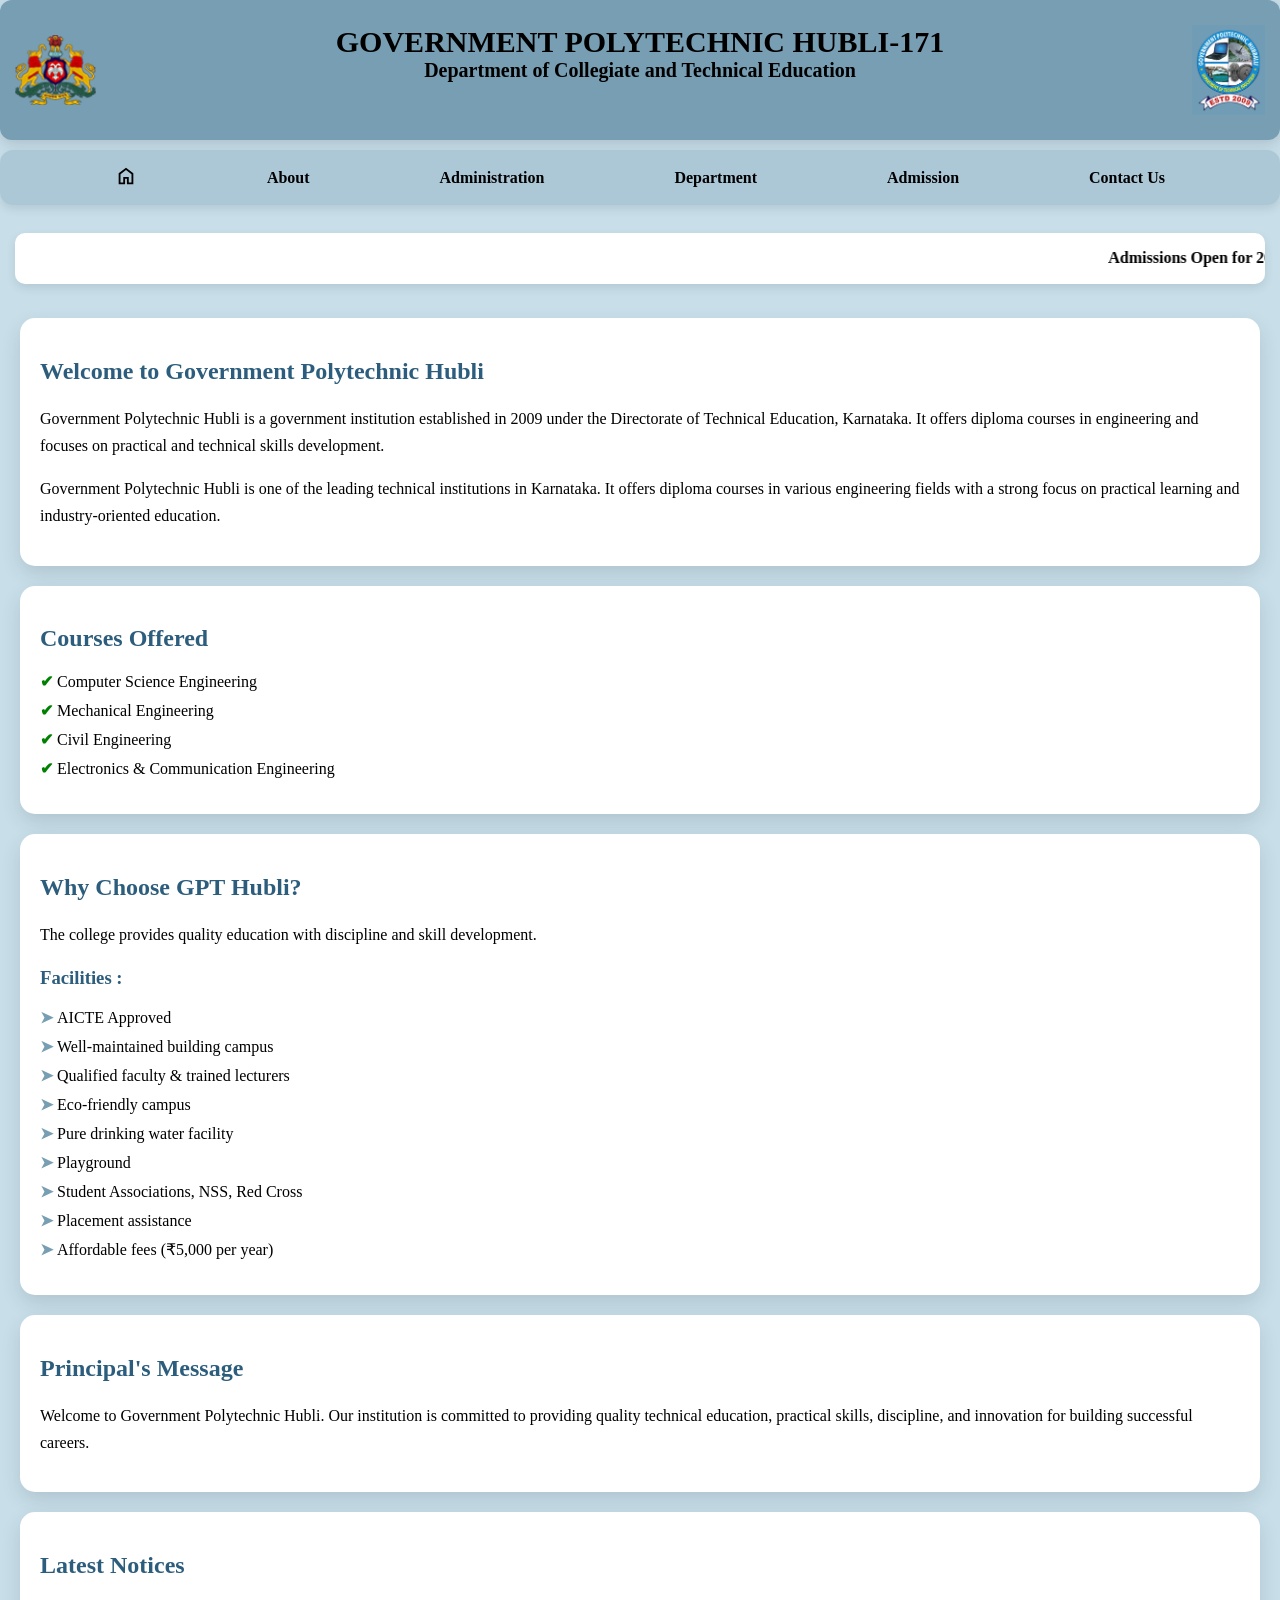
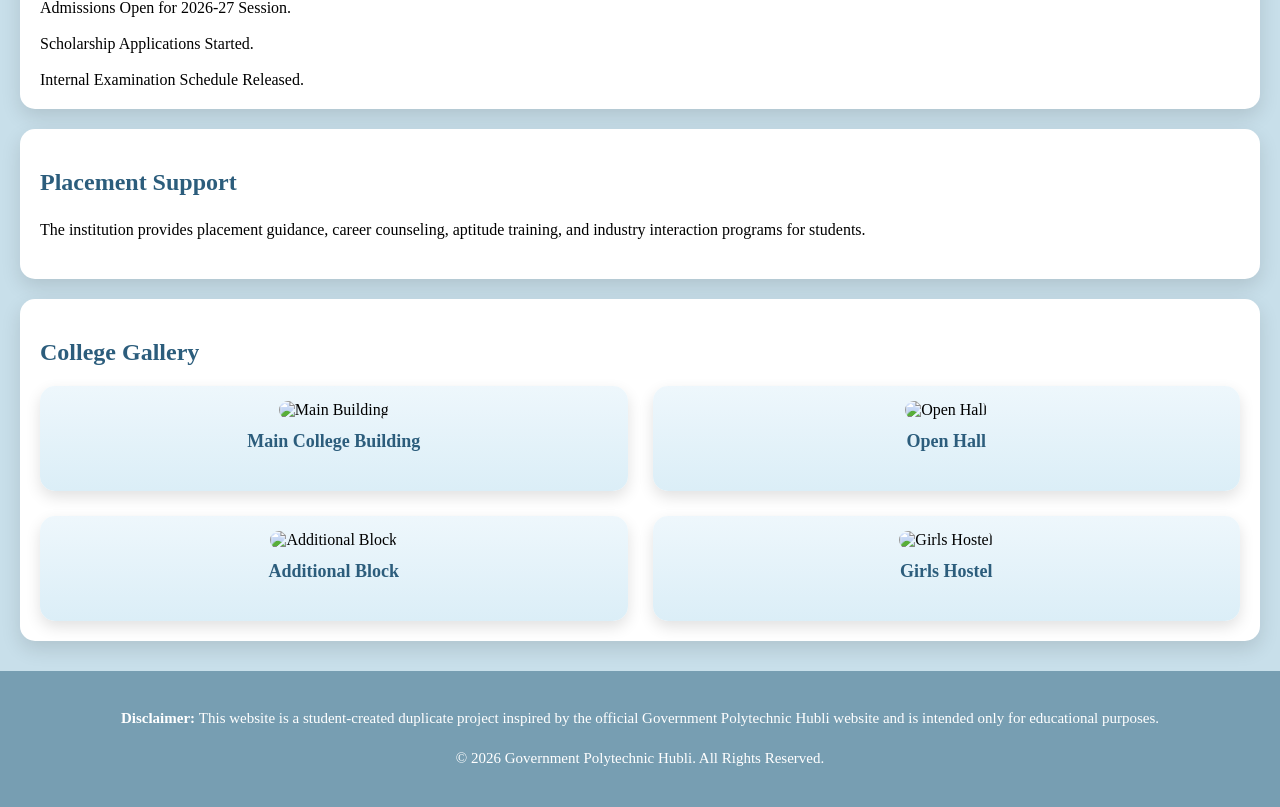
==== index.html @ 7017907e "Add files via upload" ====
<!DOCTYPE html>
<html>

<head>
  <meta charset="UTF-8">
  <meta name="viewport" content="width=device-width, initial-scale=1">
  <title>Government Polytechnic Hubli-171</title>
  <link rel="stylesheet" href="index.css">
</head>

<body>

<script src="alert.js"></script>

<header>

  <img class="govlogo" src="govlogo.png" alt="Government Logo">

  <h1>GOVERNMENT POLYTECHNIC HUBLI-171</h1>
  <h2>Department of Collegiate and Technical Education</h2>

  <img class="clglogo" src="clglogo.png" alt="College Logo">

</header>

<!-- navigation -->
<div class="nav">

  <nav>
    <a href="index.html">
      <img class="homeicon" src="home.svg" alt="Home">
    </a>

    <a href="about.html">About</a>

    <a href="administration.html">Administration</a>

    <a href="department.html">Department</a>

    <!--<a href="activities.html">Activities</a>-->

    <a href="admission.html">Admission</a>

    <a href="contact.html">Contact Us</a>

  </nav>

</div>
<br>
<marquee scrollamount="10" behavior="scroll" direction="left">
  <b>
    Admissions Open for 2026-27 Session
  </b>
  <button 
  onclick="window.location.href='form.html'">
    Apply Now
  </button>
</marquee>
<!-- main -->
<div class="main">

  <h2>Welcome to Government Polytechnic Hubli</h2>

  <p>
    Government Polytechnic Hubli is a government institution established in 2009
    under the Directorate of Technical Education, Karnataka. It offers diploma
    courses in engineering and focuses on practical and technical skills development.
  </p>

  <p>
    Government Polytechnic Hubli is one of the leading technical institutions
    in Karnataka. It offers diploma courses in various engineering fields with
    a strong focus on practical learning and industry-oriented education.
  </p>

</div>

<!-- course -->
<div class="course">

  <h2>Courses Offered</h2>

  <ul>

    <li>Computer Science Engineering</li>

    <li>Mechanical Engineering</li>

    <li>Civil Engineering</li>

    <li>Electronics & Communication Engineering</li>

  </ul>

</div>

<!-- facilities -->
<div class="facilities">

  <h2>Why Choose GPT Hubli?</h2>

  <p>
    The college provides quality education with discipline and skill development.
  </p>

  <h3>Facilities :</h3>

  <ul>

    <li>AICTE Approved</li>

    <li>Well-maintained building campus</li>

    <li>Qualified faculty & trained lecturers</li>

    <li>Eco-friendly campus</li>

    <li>Pure drinking water facility</li>

    <li>Playground</li>

    <li>Student Associations, NSS, Red Cross</li>

    <li>Placement assistance</li>

    <li>Affordable fees (₹5,000 per year)</li>

  </ul>

</div>

<div class="principal">

<h2>Principal's Message</h2>

<p>
Welcome to Government Polytechnic Hubli. Our institution is committed to providing quality technical education, practical skills, discipline, and innovation for building successful careers.
</p>

</div>

<div class="notice">

<h2>Latest Notices</h2>

Admissions Open for 2026-27 Session.<br><br>

Scholarship Applications Started.<br><br>

Internal Examination Schedule Released.



</div>

<div class="placement">

<h2>Placement Support</h2>

<p>
The institution provides placement guidance, career counseling, aptitude training, and industry interaction programs for students.
</p>
</div>

<div class="gallery">

  <h2>College Gallery</h2>

  <div class="gallery-container">

    <div class="gallery-item">
      <img src="https://gpt.karnataka.gov.in/gpthubli/public/uploads/media_to_upload1650267445.png" alt="Main Building">
      <h4>Main College Building</h4>
    </div>

    <div class="gallery-item">
      <img src="https://gpt.karnataka.gov.in/gpthubli/public/uploads/media_to_upload1651224971.jpg" alt="Open Hall">
      <h4>Open Hall</h4>
    </div>

    <div class="gallery-item">
      <img src="https://gpt.karnataka.gov.in/gpthubli/public/uploads/media_to_upload1651224545.jpg" alt="Additional Block">
      <h4>Additional Block</h4>
    </div>

    <div class="gallery-item">
      <img src="https://gpt.karnataka.gov.in/gpthubli/public/uploads/media_to_upload1651224807.jpg" alt="Girls Hostel">
      <h4>Girls Hostel</h4>
    </div>

  </div>

</div>
</body>
<footer>

  <p>
    <b>
      Disclaimer:
    </b>
    This website is a student-created duplicate project inspired by the official Government Polytechnic Hubli website and is intended only for educational purposes.
  </p>

  <p>
    © 2026 Government Polytechnic Hubli. All Rights Reserved.
  </p>

</footer>

</html>
---- index.css ----
* {
  box-sizing: border-box;
}

html {
  scroll-behavior: smooth;
}

body {
  background-color: #c8dfea;
  font-family: 'Times New Roman', Times, serif;
  margin: 0;
  overflow-x: hidden;
}

/* header */
header {
  background-color:#779eb2;
  min-height: 140px;
  border-radius: 12px;
  position: relative;
  box-shadow: 0 4px 15px rgba(0,0,0,0.15);
}

/* logos */
.govlogo {
  position: absolute;
  left: 15px;
  top: 50%;
  transform: translateY(-50%);
  height: 70px;
}

.clglogo {
  position: absolute;
  right: 15px;
  top: 50%;
  transform: translateY(-50%);
  height: 90px;
}

/* headings */
header h1 {
  text-align: center;
  margin: 0;
  padding-top: 25px;
  padding-left: 80px;
  padding-right: 80px;
  font-size: clamp(20px, 4vw, 30px);
}

header h2 {
  text-align: center;
  margin: 0;
  font-size: clamp(14px, 3vw, 20px);
}

/* navbar */
.nav {
  background: #acc8d7;
  border-radius: 13px;
  margin-top: 10px;
  position: sticky;
  top: 0;
  z-index: 1000;
  box-shadow: 0 4px 10px rgba(0,0,0,0.1);
}

nav {
  display: flex;
  justify-content: space-evenly;
  align-items: center;
  flex-wrap: wrap;
  min-height: 55px;
}

/* nav links */
nav a {
  padding: 10px 15px;
  text-decoration: none;
  color: black;
  font-weight: bold;
  transition: 0.3s ease;
  border-radius: 8px;
}

nav a:hover {
  color: white;
  background-color: #5f889c;
  transform: translateY(-3px);
}

/* home icon */
.homeicon {
  height: 22px;
  width: 22px;
  filter: brightness(0);
}

/* marquee */
marquee {
  background: white;
  padding: 10px;
  border-radius: 10px;
  margin: 10px 15px;
  box-shadow: 0 4px 10px rgba(0,0,0,0.1);
}

/* buttons */
button {
  background-color: #779eb2;
  color: white;
  margin-left: 10px;
  padding: 8px 12px;
  border-radius: 10px;
  border: none;
  cursor: pointer;
  transition: 0.3s;
  font-weight: bold;
}

button:hover {
  background-color: #5f889c;
  transform: scale(1.05);
}

/* sections */
.main,
.course,
.facilities,
.principal,
.notice,
.placement,
.gallery {
  margin: 20px;
  padding: 20px;
  border-radius: 15px;
  background: white;
  box-shadow: 0 8px 20px rgba(0,0,0,0.12);
  transition: 0.4s ease;
  animation: fadeIn 0.8s ease;
}

.main:hover,
.course:hover,
.facilities:hover,
.principal:hover,
.notice:hover,
.placement:hover,
.gallery:hover {
  transform: translateY(-5px);
}

/* headings */
.main h2,
.course h2,
.facilities h2,
.facilities h3,
.principal h2,
.notice h2,
.placement h2,
.gallery h2 {
  color: #2c5d7c;
}

/* paragraphs */
p {
  line-height: 1.7;
}

/* lists */
.course ul,
.facilities ul {
  list-style: none;
  padding-left: 0;
}

.course ul li,
.facilities ul li {
  margin-bottom: 10px;
  transition: 0.3s;
}

.course ul li:hover,
.facilities ul li:hover {
  transform: translateX(5px);
}

/* bullets */
.course ul li::before {
  content: "✔ ";
  color: green;
  font-weight: bold;
}

.facilities ul li::before {
  content: "➤ ";
  color: #779eb2;
  font-weight: bold;
}

/* gallery */
.gallery-container {
  display: grid;
  grid-template-columns: repeat(2, 1fr);
  gap: 25px;
  margin-top: 20px;
}

/* gallery card */
.gallery-item {
  background: linear-gradient(to bottom, #eef7fc, #dbeef7);
  border-radius: 15px;
  padding: 15px;
  text-align: center;
  transition: 0.4s ease;
  box-shadow: 0 6px 15px rgba(0,0,0,0.12);
}

.gallery-item:hover {
  transform: translateY(-6px) scale(1.02);
}

/* gallery images */
.gallery-item img {
  width: 100%;
  height: 250px;
  object-fit: cover;
  border-radius: 15px;
  transition: 0.4s ease;
}

.gallery-item img:hover {
  transform: scale(1.04);
}

/* image title */
.gallery-item h4 {
  margin-top: 12px;
  color: #2c5d7c;
  font-size: 18px;
}

/* footer */
footer {
  background: #779eb2;
  color: white;
  text-align: center;
  padding: 20px;
  margin-top: 30px;
  font-size: 15px;
  line-height: 1.8;
}

/* animation */
@keyframes fadeIn {
  from {
    opacity: 0;
    transform: translateY(20px);
  }

  to {
    opacity: 1;
    transform: translateY(0);
  }
}

/* mobile responsive */
@media (max-width: 768px) {

  header {
    min-height: 120px;
  }

  .govlogo {
    height: 50px;
  }

  .clglogo {
    height: 60px;
  }

  header h1 {
    font-size: 18px;
    padding-left: 60px;
    padding-right: 60px;
  }

  header h2 {
    font-size: 12px;
    padding-left: 50px;
    padding-right: 50px;
  }

  nav {
    gap: 5px;
    padding: 5px;
  }

  nav a {
    font-size: 13px;
    padding: 8px;
  }

  .main,
  .course,
  .facilities,
  .principal,
  .notice,
  .placement,
  .gallery {
    margin: 12px;
    padding: 15px;
  }

  /* gallery mobile */
  .gallery-container {
    grid-template-columns: 1fr;
  }

  .gallery-item img {
    height: 220px;
  }

  /* footer mobile */
  footer {
    font-size: 13px;
    padding: 15px;
  }

  marquee {
    font-size: 14px;
  }
}
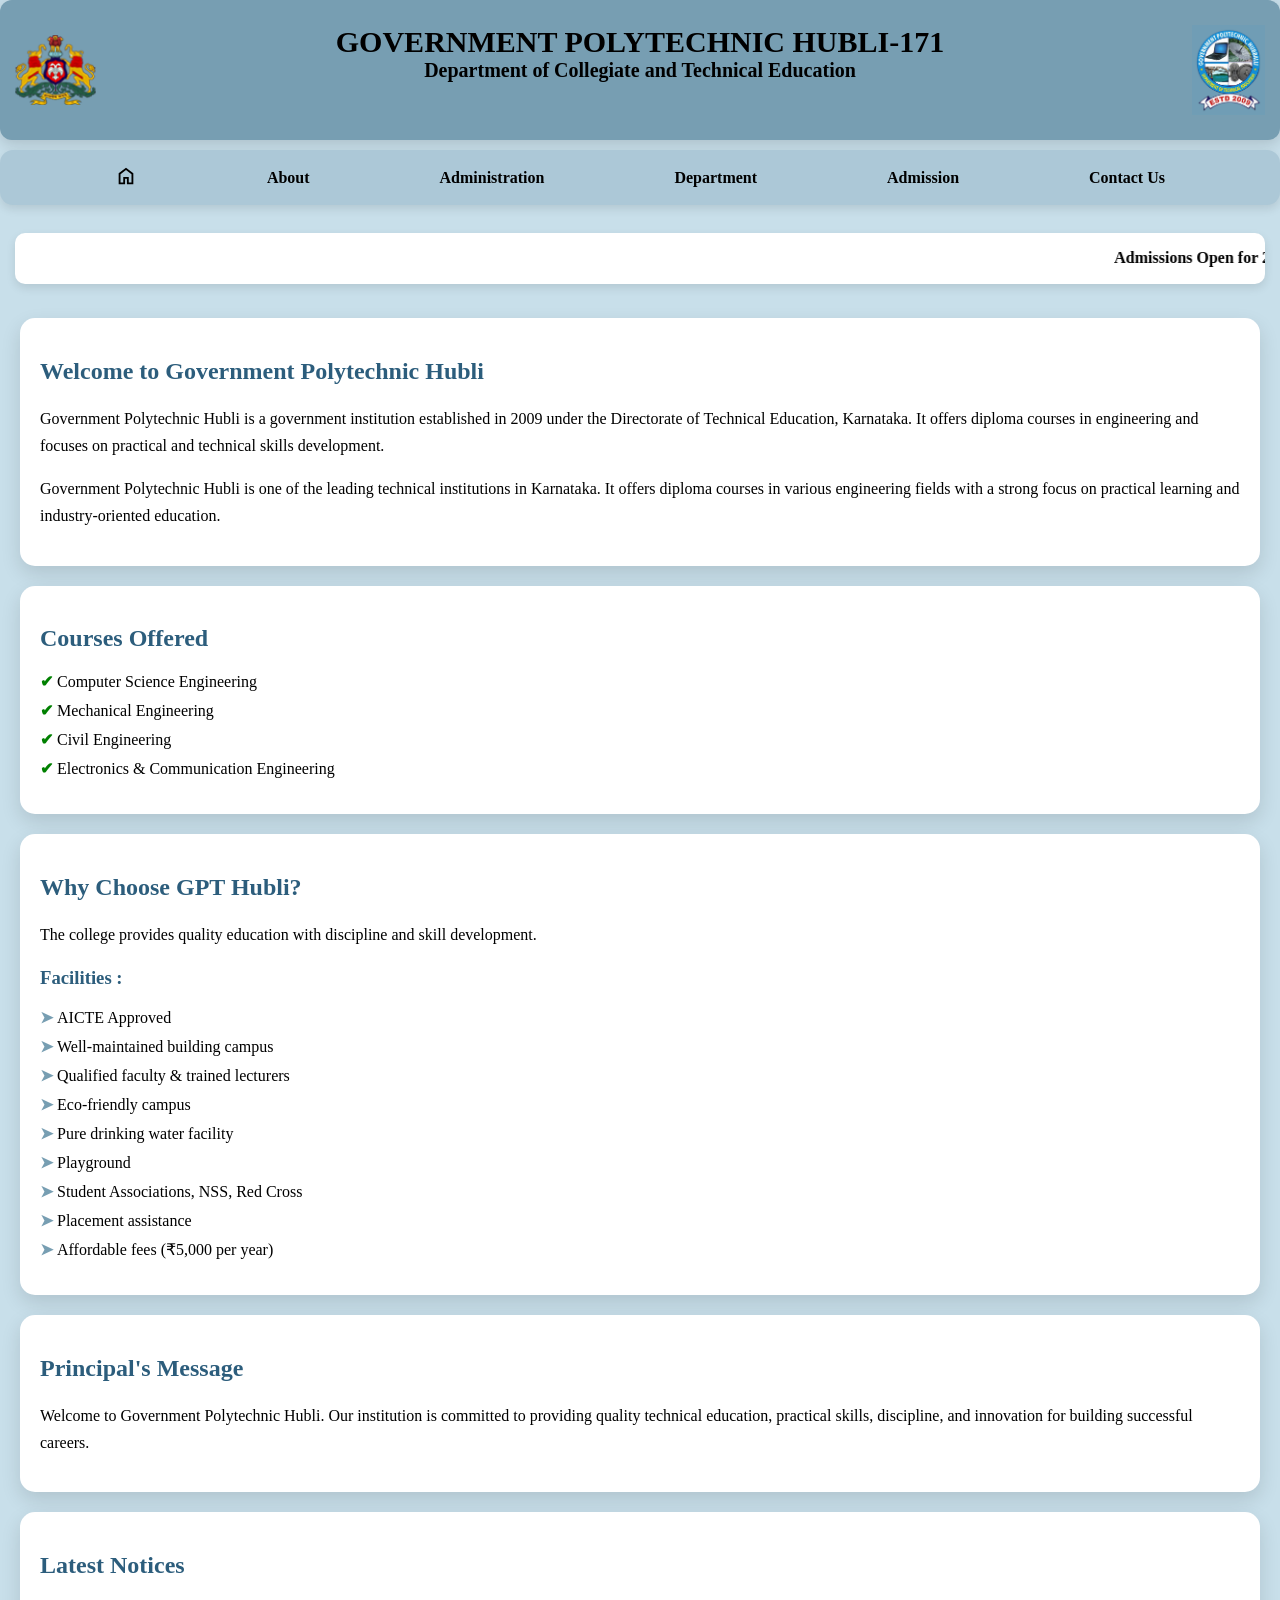
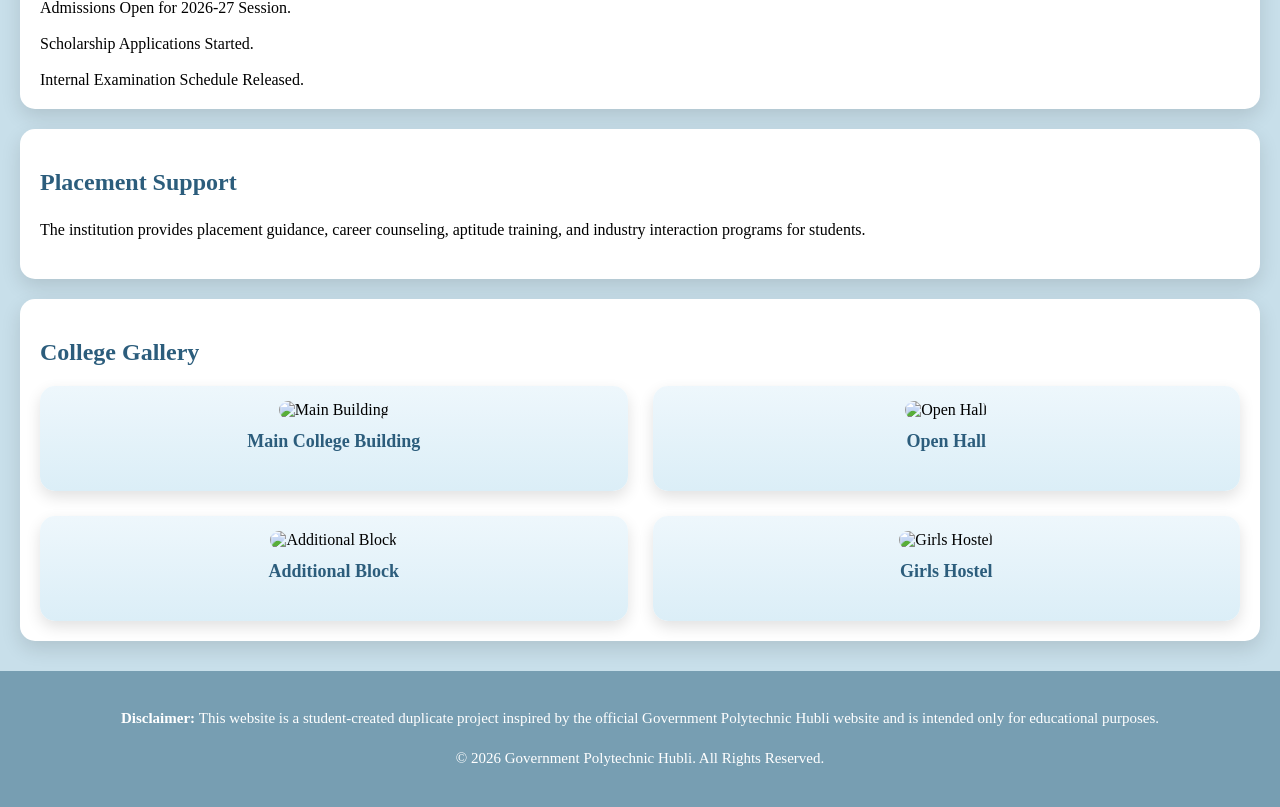
==== commit 24a64bef: "Update index.html" ====
--- a/index.html
+++ b/index.html
@@ -169,22 +169,22 @@
   <div class="gallery-container">
 
     <div class="gallery-item">
-      <img src="https://gpt.karnataka.gov.in/gpthubli/public/uploads/media_to_upload1650267445.png" alt="Main Building">
+      <img src="https://gpt.karnataka.gov.in/gpthubli/public/uploads/media_to_upload1650267445.png" alt="Main Building" loading="lazy">
       <h4>Main College Building</h4>
     </div>
 
     <div class="gallery-item">
-      <img src="https://gpt.karnataka.gov.in/gpthubli/public/uploads/media_to_upload1651224971.jpg" alt="Open Hall">
+      <img src="https://gpt.karnataka.gov.in/gpthubli/public/uploads/media_to_upload1651224971.jpg" alt="Open Hall" loading="lazy">
       <h4>Open Hall</h4>
     </div>
 
     <div class="gallery-item">
-      <img src="https://gpt.karnataka.gov.in/gpthubli/public/uploads/media_to_upload1651224545.jpg" alt="Additional Block">
+      <img src="https://gpt.karnataka.gov.in/gpthubli/public/uploads/media_to_upload1651224545.jpg" alt="Additional Block" loading="lazy">
       <h4>Additional Block</h4>
     </div>
 
     <div class="gallery-item">
-      <img src="https://gpt.karnataka.gov.in/gpthubli/public/uploads/media_to_upload1651224807.jpg" alt="Girls Hostel">
+      <img src="https://gpt.karnataka.gov.in/gpthubli/public/uploads/media_to_upload1651224807.jpg" alt="Girls Hostel" loading="lazy">
       <h4>Girls Hostel</h4>
     </div>
 
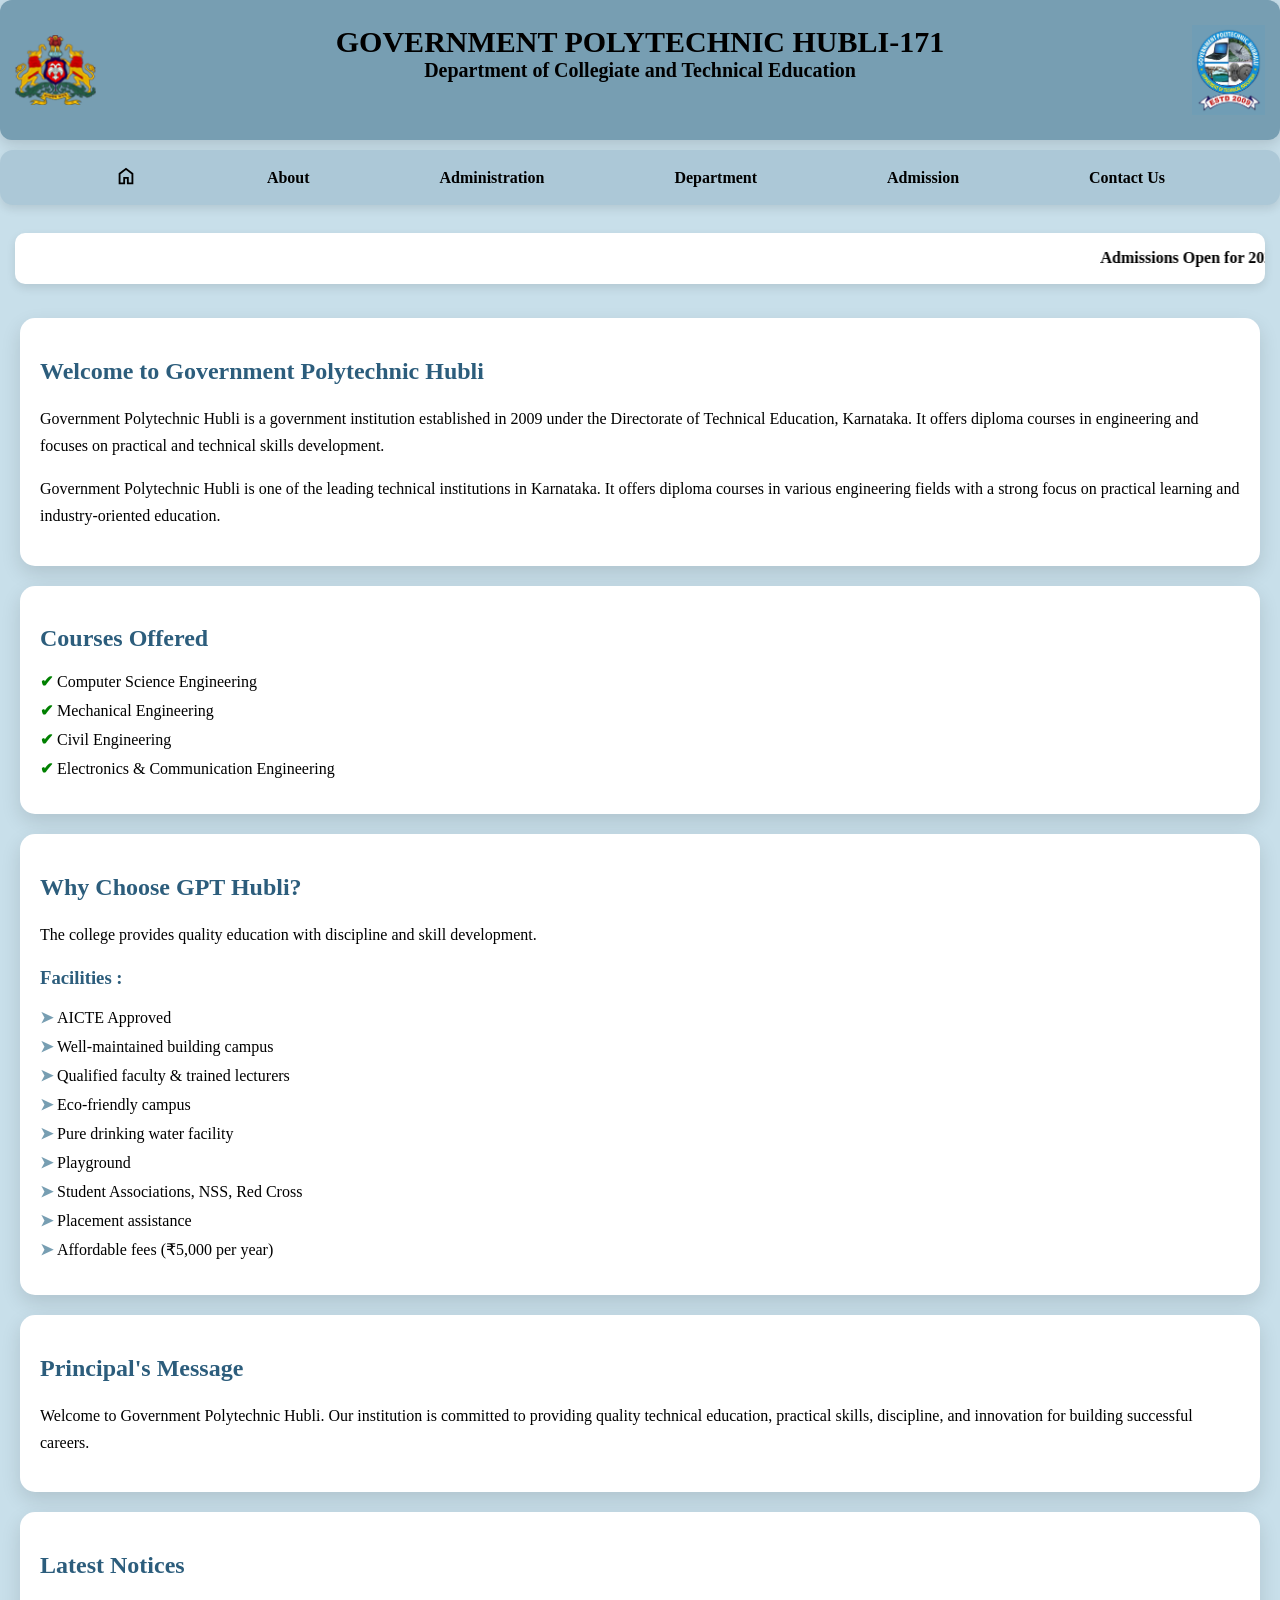
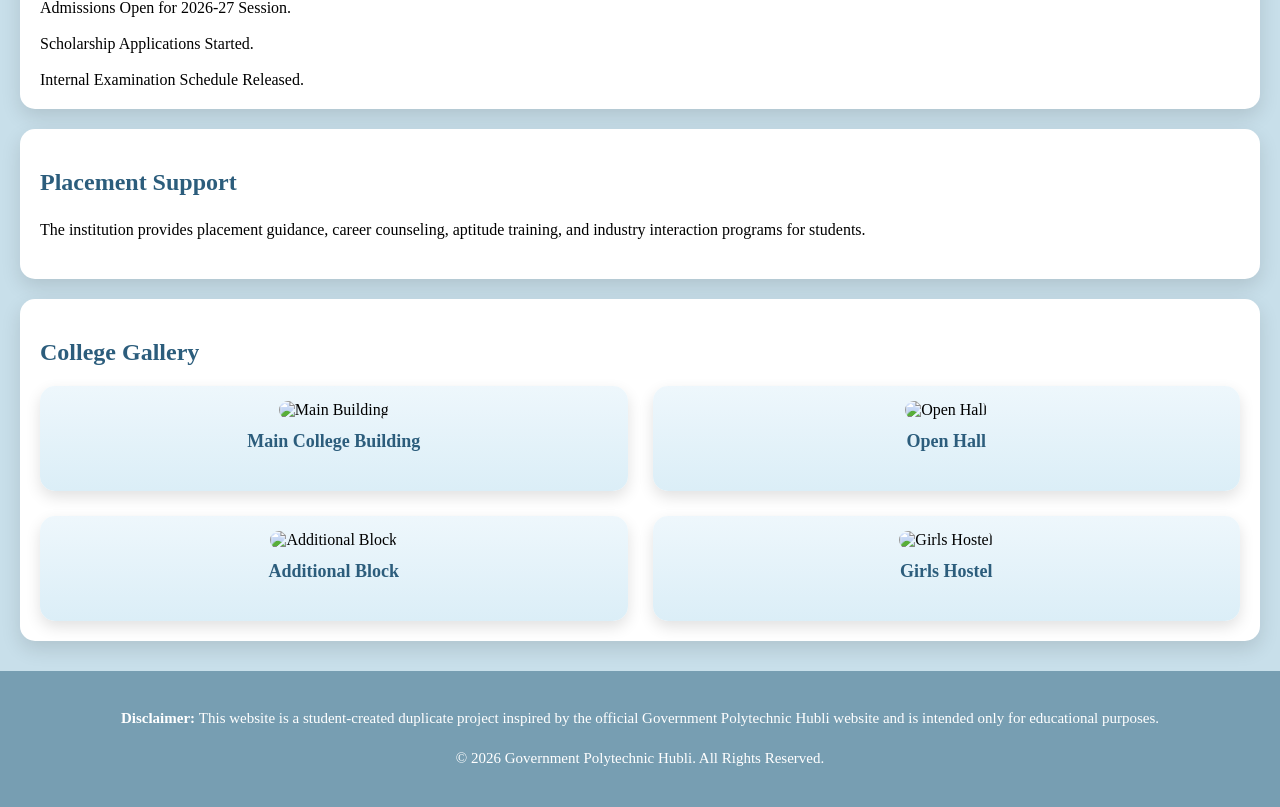
==== commit e4121b69: "Update HTML tag to include language attribute" ====
--- a/index.html
+++ b/index.html
@@ -1,5 +1,5 @@
 <!DOCTYPE html>
-<html>
+<html lang="en">
 
 <head>
   <meta charset="UTF-8">
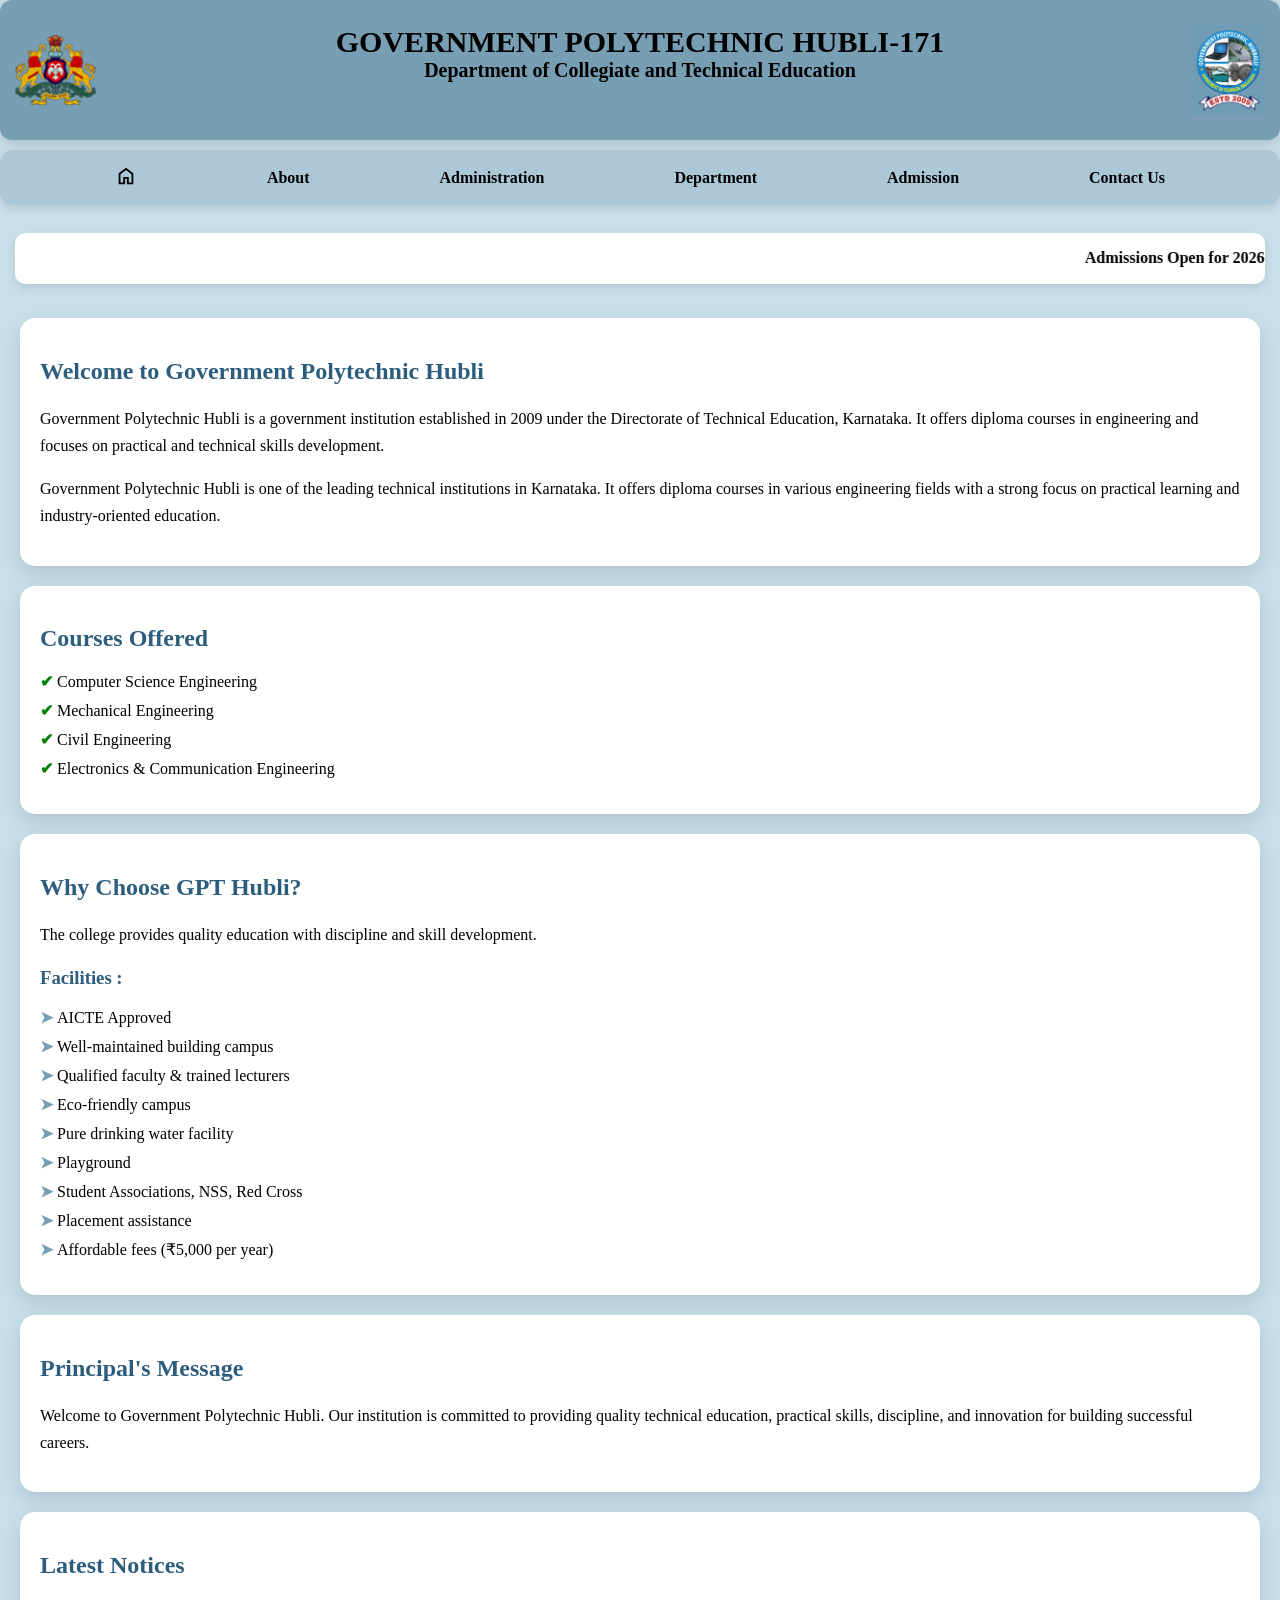
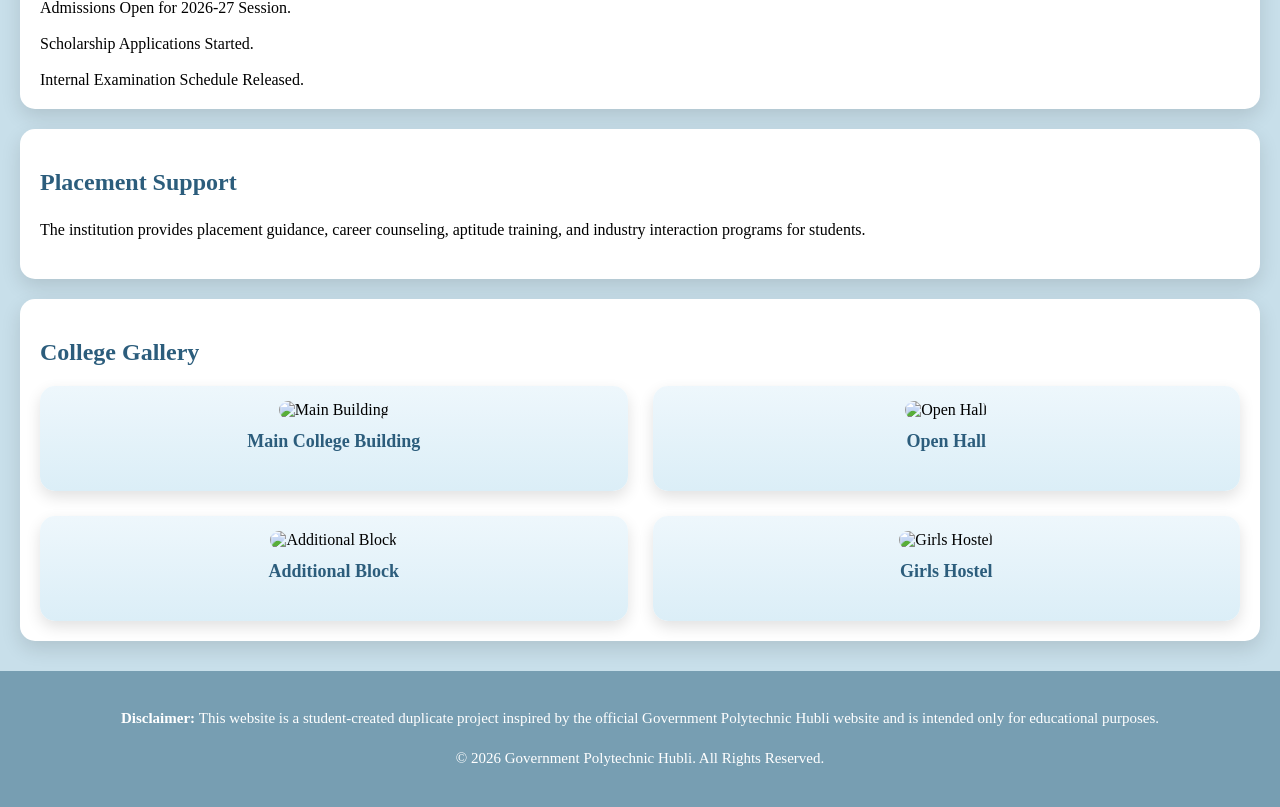
==== commit 671139d3: "Enable lazy loading for images in index.html Added lazy loading to images for improved performance." ====
--- a/index.html
+++ b/index.html
@@ -14,12 +14,12 @@
 
 <header>
 
-  <img class="govlogo" src="govlogo.png" alt="Government Logo">
+  <img class="govlogo" src="govlogo.png" alt="Government Logo" loading="lazy">
 
   <h1>GOVERNMENT POLYTECHNIC HUBLI-171</h1>
   <h2>Department of Collegiate and Technical Education</h2>
 
-  <img class="clglogo" src="clglogo.png" alt="College Logo">
+  <img class="clglogo" src="clglogo.png" alt="College Logo" loading="lazy">
 
 </header>
 
@@ -28,7 +28,7 @@
 
   <nav>
     <a href="index.html">
-      <img class="homeicon" src="home.svg" alt="Home">
+      <img class="homeicon" src="home.svg" alt="Home" loading="lazy">
     </a>
 
     <a href="about.html">About</a>
